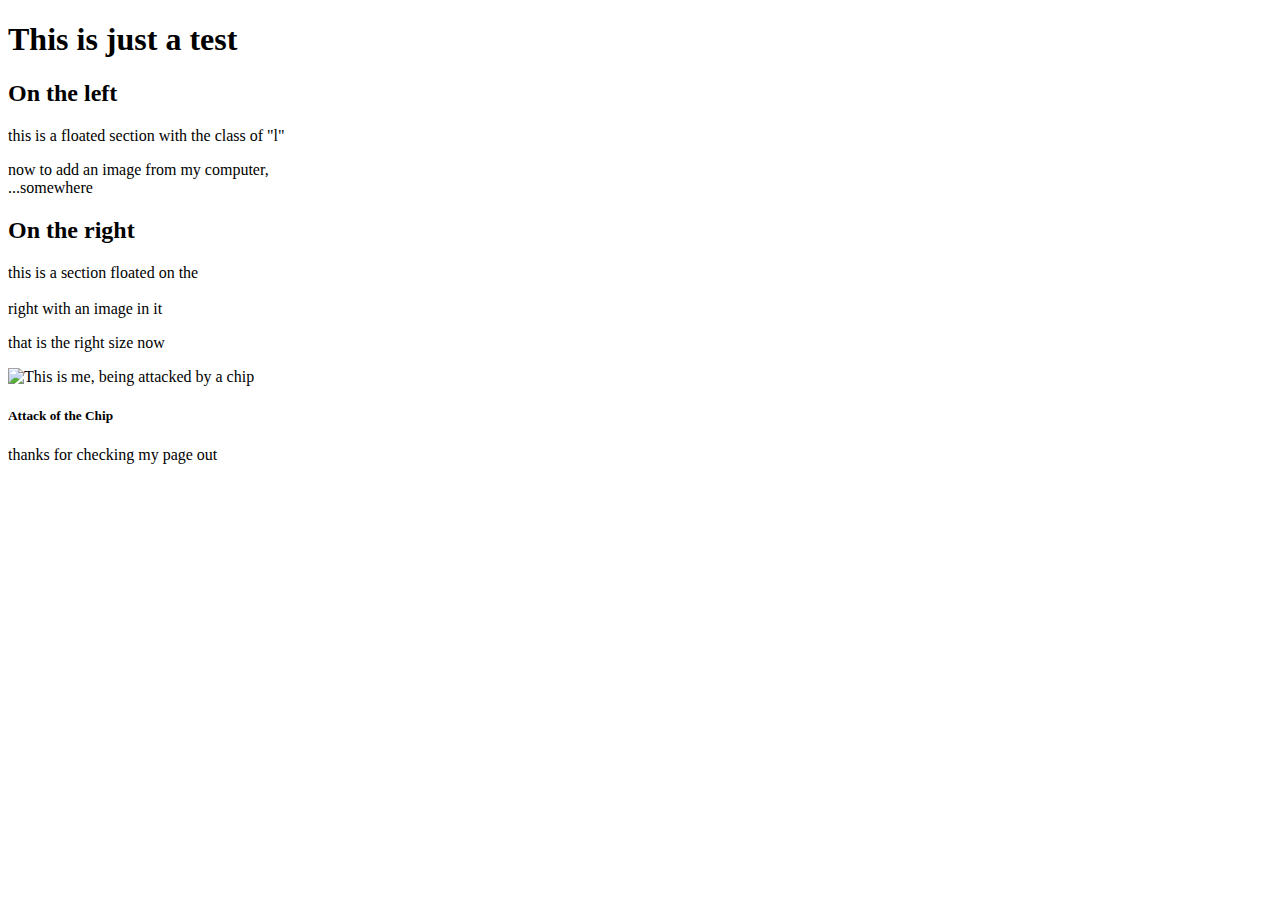
==== test.html @ 8f1f84a8 "first commit" ====
<!DOCTYPE html> 
    <html lang="en">
        <head>
            <meta http-equiv="content-type"
                content="text/html; charset=utf-8">
                <link rel="stylesheet" type="text/css" href="./test-1-html-css/assets/CSS/test.css" />
                <title>LA</title> 
     </head>

     <body>
      <header>
        <h1>This is just a test</h1>
      </header>
        <section class="l">
            <div>
                <h2>On the left</h2>
                <p>
                    this is a floated section with the class of "l"
                </p>

                <p>
                    now to add an image from my computer, 
                    <br>
                    ...somewhere
                </p>
            </div>
        </section>

       <section class="r">
            <div>
                <h2>On the right</h2>
                <p>
                    this is a section floated on the <br><br>right with an image in it
                </p>

                <p>
                    that is the right size now</p>

                    <img class="box"

                    
                    src="test-1-html-css/assets/images/me-eating-a-chip.jpg";
                   alt="This is me, being attacked by a chip">
               <h5>Attack of the Chip</h5>

            </div>
       </section>
     </body>
<footer>thanks for checking my page out</footer>
    </html>
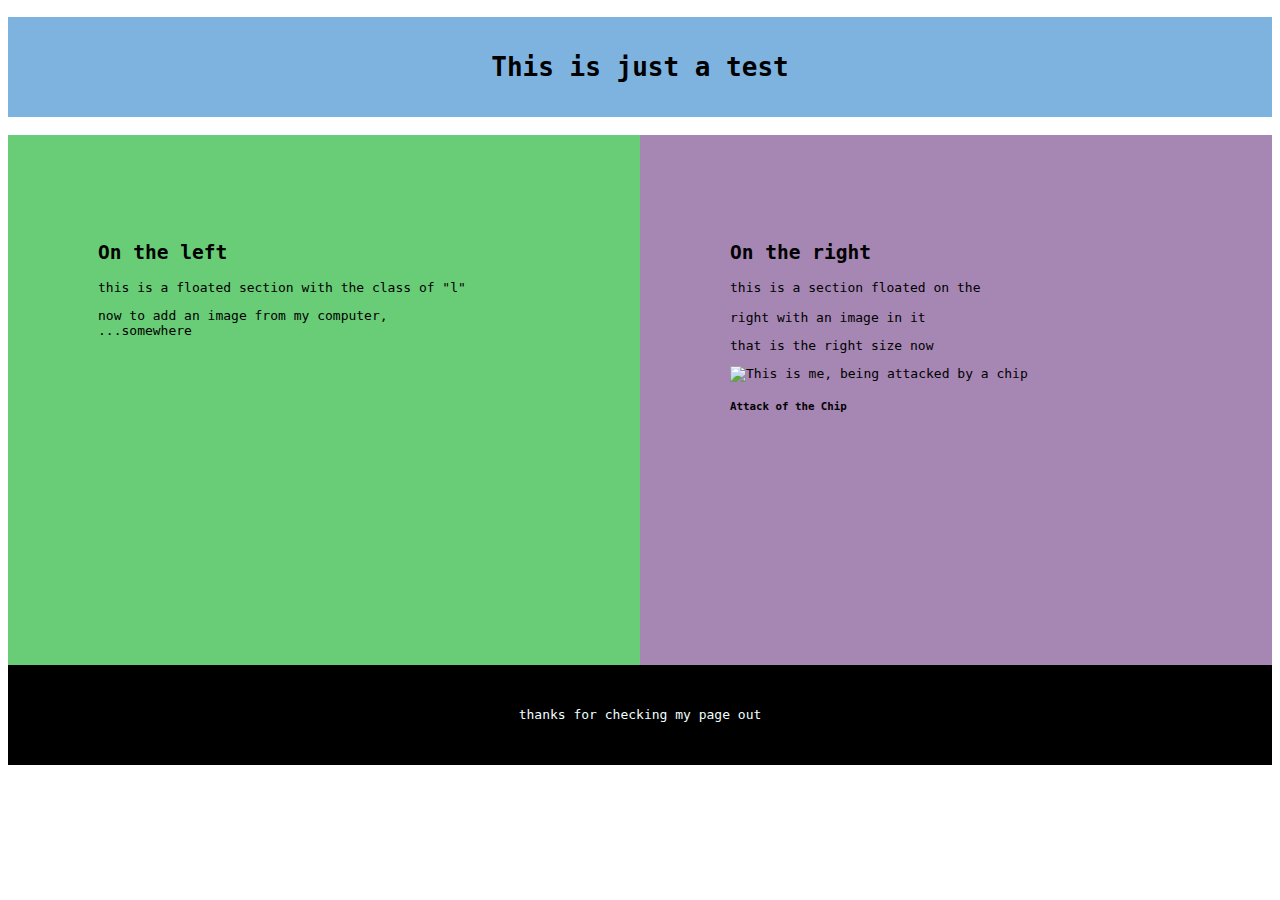
==== commit 11009b62: "css link" ====
--- a/test.html
+++ b/test.html
@@ -3,7 +3,7 @@
         <head>
             <meta http-equiv="content-type"
                 content="text/html; charset=utf-8">
-                <link rel="stylesheet" type="text/css" href="./test-1-html-css/assets/CSS/test.css" />
+                <link rel="stylesheet" type="text/css" href="./assets/CSS/test.css" />
                 <title>LA</title> 
      </head>
 
--- a/assets/CSS/test.css
+++ b/assets/CSS/test.css
@@ -0,0 +1,43 @@
+* {
+    font-family: monospace;
+ }
+
+ div {
+   padding: 90px;
+   height: 350px;
+}
+
+header {
+   line-height: 100px;
+}
+
+h1 {
+   background-color: rgb(126, 179, 224);
+   text-align: center;
+   padding-bottom: 0;
+
+}
+
+.l {
+   float: left;
+   width: 50%;
+   background-color:rgb(104, 205, 118);
+}
+
+.r {
+   float: right;
+   width: 50%;
+   background-color: rgb(166, 134, 179);
+}
+
+.box {
+   width: 250px;
+   position: left;
+}
+
+footer {
+   background-color: black;
+   color: azure;
+   text-align: center;
+   line-height: 100px;
+}
